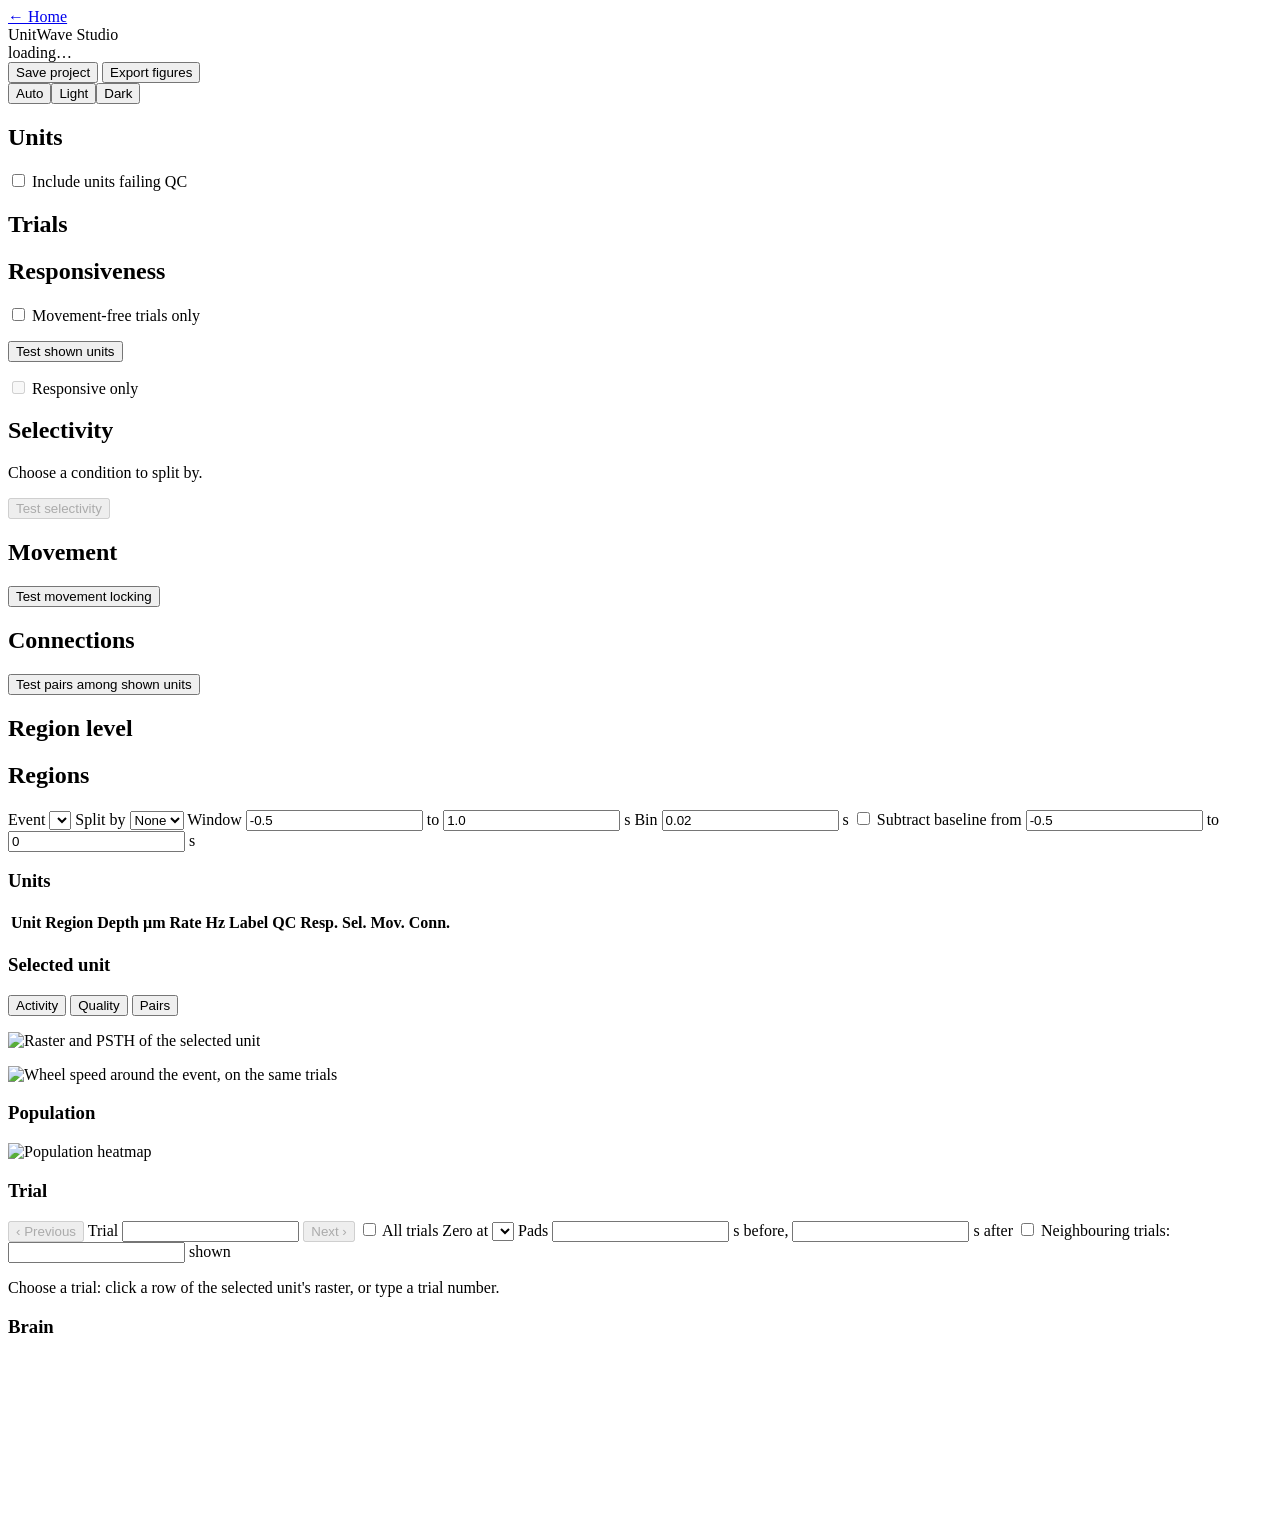
==== unitwave/studio/index.html @ 56e5c9ba "Rename part 2: the Python package is unitwave - git mv neurodecoder unitwave (84 files, as renames);" ====
<!doctype html>
<html lang="en">
<head>
<meta charset="utf-8">
<meta name="viewport" content="width=device-width, initial-scale=1">
<title>UnitWave Studio</title>
<link rel="stylesheet" href="/static/app.css">
<script type="importmap">
  { "imports": { "three": "/static/vendor/three/three.module.min.js" } }
</script>
</head>
<body>
<header class="topbar">
  <a class="btn" href="/" title="Back to choosing data">← Home</a>
  <div class="brand">UnitWave <span>Studio</span></div>
  <div class="source" id="source">loading…</div>
  <div class="spacer"></div>
  <div class="project">
    <span class="note" id="projectStatus"></span>
    <button class="btn" id="save" title="Save the data source, file hashes and these settings (no results)">Save project</button>
    <button class="btn" id="export" title="Write SVG and PDF figures with their numbers to runs/">Export figures</button>
  </div>
  <div class="seg" id="theme" role="group" aria-label="Theme">
    <button data-v="auto" aria-pressed="true">Auto</button><button data-v="light">Light</button><button data-v="dark">Dark</button>
  </div>
</header>
<div class="banner" id="warnings" role="alert" hidden></div>

<div class="shell">
  <aside class="rail">
    <section>
      <h2>Units</h2>
      <label class="check"><input type="checkbox" id="all"> Include units failing QC</label>
      <p class="note" id="counts"></p>
      <div class="seg probes" id="probeFilter" role="group" aria-label="Probe filter"></div>
    </section>
    <section>
      <h2>Trials</h2>
      <p class="note" id="trialCounts"></p>
      <div class="trialbox" id="trialFilters"></div>
    </section>
    <section>
      <h2>Responsiveness</h2>
      <p class="note" id="testWindows"></p>
      <label class="check" id="freeBox"><input type="checkbox" id="movementFree"> Movement-free trials only</label>
      <p class="note" id="freeNote"></p>
      <button class="btn" id="runTest">Test shown units</button>
      <p class="note" id="testSummary"></p>
      <label class="check"><input type="checkbox" id="responsive" disabled> Responsive only</label>
    </section>
    <section>
      <h2>Selectivity</h2>
      <p class="note" id="selWhat">Choose a condition to split by.</p>
      <button class="btn" id="runSel" disabled>Test selectivity</button>
      <p class="note" id="selSummary"></p>
    </section>
    <section>
      <h2>Movement</h2>
      <p class="note" id="lockWhat"></p>
      <button class="btn" id="runLock">Test movement locking</button>
      <p class="note" id="lockSummary"></p>
    </section>
    <section>
      <h2>Connections</h2>
      <p class="note" id="connWhat"></p>
      <button class="btn" id="runConn">Test pairs among shown units</button>
      <p class="note" id="connSummary"></p>
    </section>
    <section>
      <h2>Region level</h2>
      <div class="seg" id="level" role="group" aria-label="Region level"></div>
      <p class="note" id="levelNote"></p>
    </section>
    <section class="grow">
      <h2>Regions</h2>
      <div class="tree" id="tree"></div>
    </section>
  </aside>

  <main>
    <div class="toolbar">
      <label>Event <select id="event"></select></label>
      <label>Split by <select id="split"><option value="">None</option></select></label>
      <label>Window <input type="number" id="t0" value="-0.5" step="0.1"> to <input type="number" id="t1" value="1.0" step="0.1"> s</label>
      <label>Bin <input type="number" id="bin" value="0.02" step="0.005" min="0.001"> s</label>
      <label class="check"><input type="checkbox" id="baseline"> Subtract baseline</label>
      <label>from <input type="number" id="b0" value="-0.5" step="0.1"> to <input type="number" id="b1" value="0" step="0.1"> s</label>
    </div>

    <div class="grid">
      <section class="card area-table">
        <header><h3>Units</h3><span class="meta" id="tableMeta"></span></header>
        <div class="table"><table>
          <thead><tr><th>Unit</th><th>Region</th><th class="num">Depth µm</th><th class="num">Rate Hz</th><th>Label</th><th>QC</th><th title="Responsive to this event (q &lt; alpha)">Resp.</th><th class="num" title="Selectivity: AUROC between the split's two conditions; * when q &lt; alpha">Sel.</th><th title="Locked to the trial's first movement (q &lt; alpha): rate up or down after it">Mov.</th><th title="Putative excitatory connections among the units tested: outgoing → and incoming ←">Conn.</th></tr></thead>
          <tbody id="rows"></tbody>
        </table></div>
      </section>

      <section class="card area-unit">
        <header><h3>Selected unit</h3>
          <div class="seg tabs" id="unitTabs" role="group" aria-label="Unit view">
            <button data-tab="activity" aria-pressed="true">Activity</button>
            <button data-tab="quality" aria-pressed="false">Quality</button>
            <button data-tab="pairs" aria-pressed="false">Pairs</button>
          </div>
        </header>
        <div id="qualityPane" hidden>
          <p class="caption" id="qualityCaption"></p>
          <div class="qualityfacts" id="qualityFacts"></div>
          <img id="qualityImg" alt="ISI histogram, autocorrelogram, refractory test, rate across the session and mean waveform">
          <p class="err" id="qualityErr"></p>
        </div>
        <div id="pairsPane" hidden>
          <label class="partner">Partner <select id="partner"></select></label>
          <div class="qualityfacts" id="pairFacts"></div>
          <p class="caption" id="pairCaption"></p>
          <img id="pairImg" alt="Cross-correlogram of the selected unit and its partner, with its expectation under jitter">
          <p class="err" id="pairErr"></p>
        </div>
        <div id="activityPane">
        <p class="caption" id="unitCaption"></p>
        <img id="unitImg" alt="Raster and PSTH of the selected unit">
        <p class="err" id="unitErr"></p>
        <div id="wheelBox">
          <p class="caption" id="wheelCaption"></p>
          <img id="wheelImg" alt="Wheel speed around the event, on the same trials">
          <p class="err" id="wheelErr"></p>
        </div>
        <div id="tuningBox" hidden>
          <p class="caption" id="tuningCaption"></p>
          <img id="tuningImg" alt="Tuning curve of the selected unit">
          <p class="err" id="tuningErr"></p>
        </div>
        </div>
      </section>

      <section class="card area-pop">
        <header><h3>Population</h3></header>
        <p class="caption" id="popCaption"></p>
        <div class="popwrap"><img id="popImg" alt="Population heatmap"><div class="tip" id="popTip" hidden></div></div>
        <p class="err" id="popErr"></p>
      </section>

      <section class="card area-trial">
        <header><h3>Trial</h3><span class="meta" id="trialPlace"></span></header>
        <div class="trialbar">
          <button class="btn sm" id="trialPrev" title="Previous trial (←)" disabled>‹ Previous</button>
          <label>Trial <input type="number" id="trialNo" min="0" step="1" title="0-based row of the trials table"></label>
          <button class="btn sm" id="trialNext" title="Next trial (→)" disabled>Next ›</button>
          <label class="check" title="Otherwise previous/next skip trials the trial filters exclude"><input type="checkbox" id="trialAll"> All trials</label>
          <label>Zero at <select id="trialAlign"></select></label>
          <label>Pads <input type="number" id="trialPre" step="0.1" min="0"> s before, <input type="number" id="trialPost" step="0.1" min="0"> s after</label>
          <label class="check"><input type="checkbox" id="trialNeighbours"> Neighbouring trials:</label>
          <label><input type="number" id="trialN" min="1" step="1"> shown</label>
          <span class="traces" id="trialTraces"></span>
        </div>
        <div class="trialhead" id="trialHead"></div>
        <p class="caption" id="trialCaption"></p>
        <p class="note" id="trialEmpty">Choose a trial: click a row of the selected unit's raster, or type a trial number.</p>
        <div class="popwrap"><img id="trialImg" alt="Every shown unit's spikes in this trial, with task events and behaviour" hidden><div class="tip" id="trialTip" hidden></div></div>
        <p class="err" id="trialErr"></p>
      </section>

      <section class="card area-brain">
        <header><h3>Brain</h3><span class="meta" id="brainMeta"></span></header>
        <div class="brainrow">
          <div class="brain" id="brain"><p class="note" id="brainNote"></p></div>
          <div class="probe"><svg id="probe" role="img" aria-label="Probe strip"></svg></div>
        </div>
      </section>
    </div>
  </main>
</div>
<script type="module" src="/static/app.js"></script>
</body>
</html>
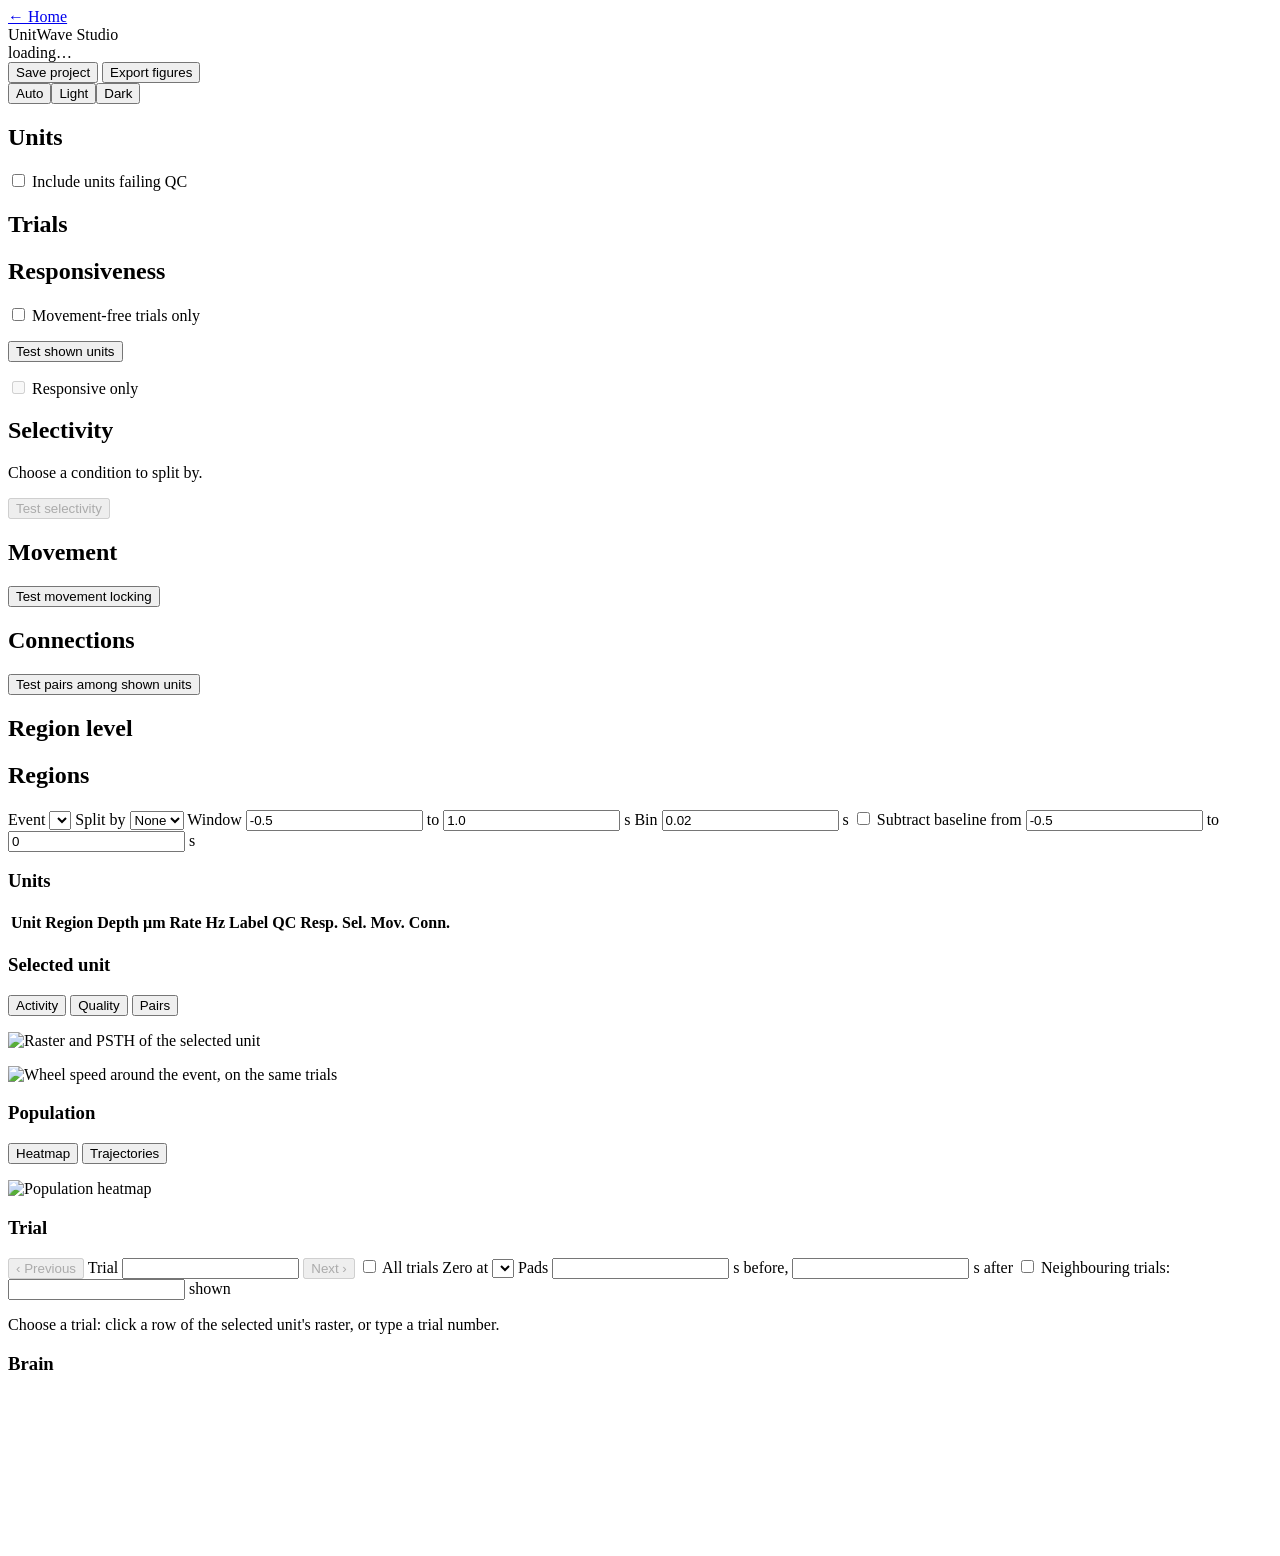
==== commit 229cd586: "Studio step 9: population trajectories - analysis/trajectories.py: condition-averaged population act" ====
--- a/unitwave/studio/index.html
+++ b/unitwave/studio/index.html
@@ -135,10 +135,26 @@
       </section>
 
       <section class="card area-pop">
-        <header><h3>Population</h3></header>
-        <p class="caption" id="popCaption"></p>
-        <div class="popwrap"><img id="popImg" alt="Population heatmap"><div class="tip" id="popTip" hidden></div></div>
-        <p class="err" id="popErr"></p>
+        <header><h3>Population</h3>
+          <div class="seg tabs" id="popTabs" role="group" aria-label="Population view">
+            <button data-tab="heatmap" aria-pressed="true">Heatmap</button>
+            <button data-tab="trajectories" aria-pressed="false">Trajectories</button>
+          </div>
+        </header>
+        <div id="heatmapPane">
+          <p class="caption" id="popCaption"></p>
+          <div class="popwrap"><img id="popImg" alt="Population heatmap"><div class="tip" id="popTip" hidden></div></div>
+          <p class="err" id="popErr"></p>
+        </div>
+        <div id="trajPane" hidden>
+          <div class="seg" id="trajDims" role="group" aria-label="Trajectory dimensions">
+            <button data-dims="2" aria-pressed="true">2-D</button>
+            <button data-dims="3" aria-pressed="false">3-D</button>
+          </div>
+          <p class="caption" id="trajCaption"></p>
+          <img id="trajImg" alt="Population trajectories on principal components, shown on held-out trials">
+          <p class="err" id="trajErr"></p>
+        </div>
       </section>
 
       <section class="card area-trial">
